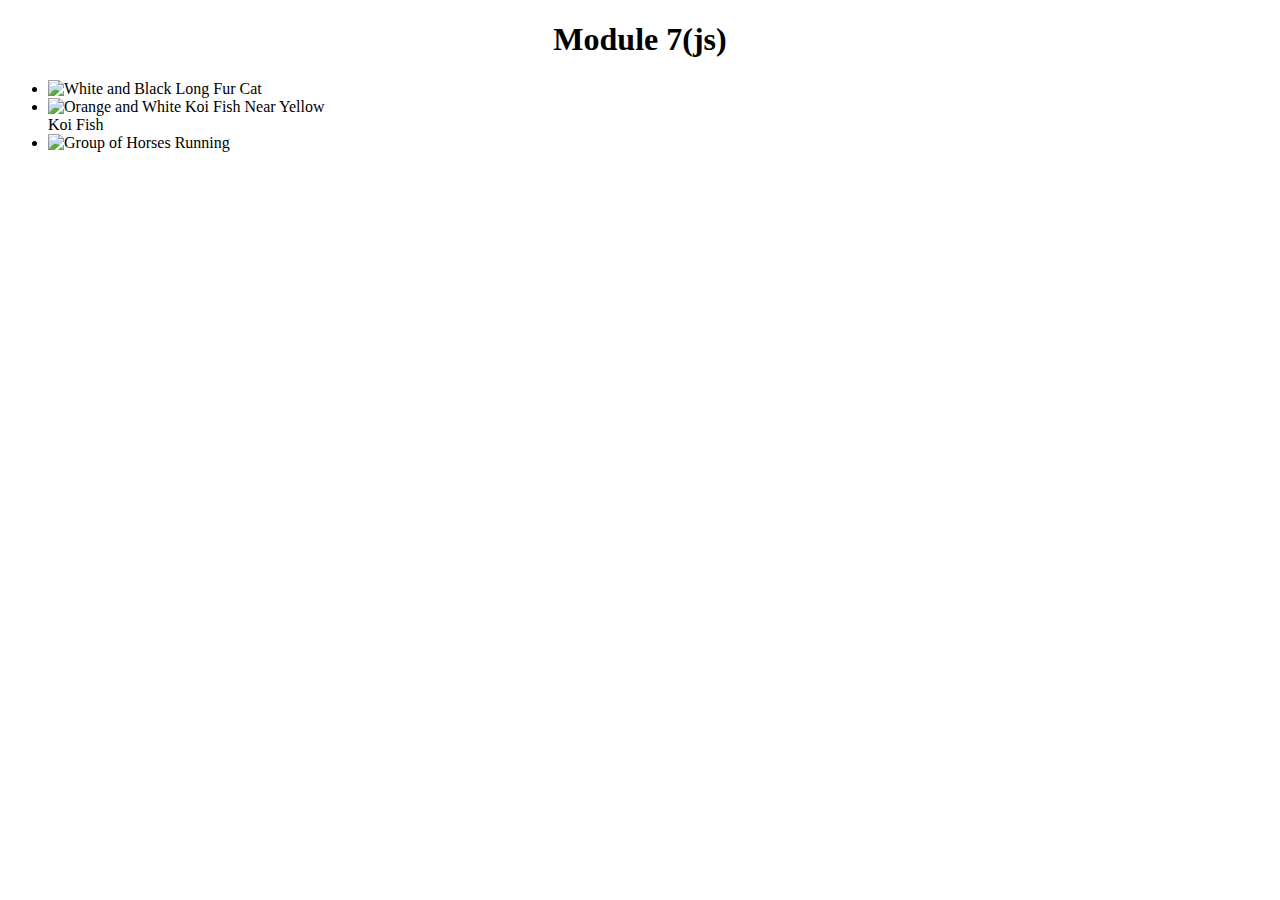
==== module 7/index-3.html @ 248bf1ca "added hm7" ====
<!DOCTYPE html>
<html lang="en">
  <head>
    
    <meta charset="UTF-8" />
    <meta name="viewport" content="width=device-width, initial-scale=1.0" />
    <title>homework_JS-module 7</title>
  </head>

  <body>
    <h1 style="text-align: center">Module 7(js)</h1>

    <main>
<ul id="gallery"></ul>
    </main>
    <footer></footer>

     
    <script src="./js/task-3.js" type="module"></script>
    
</body> 

    
  </body>
</html>
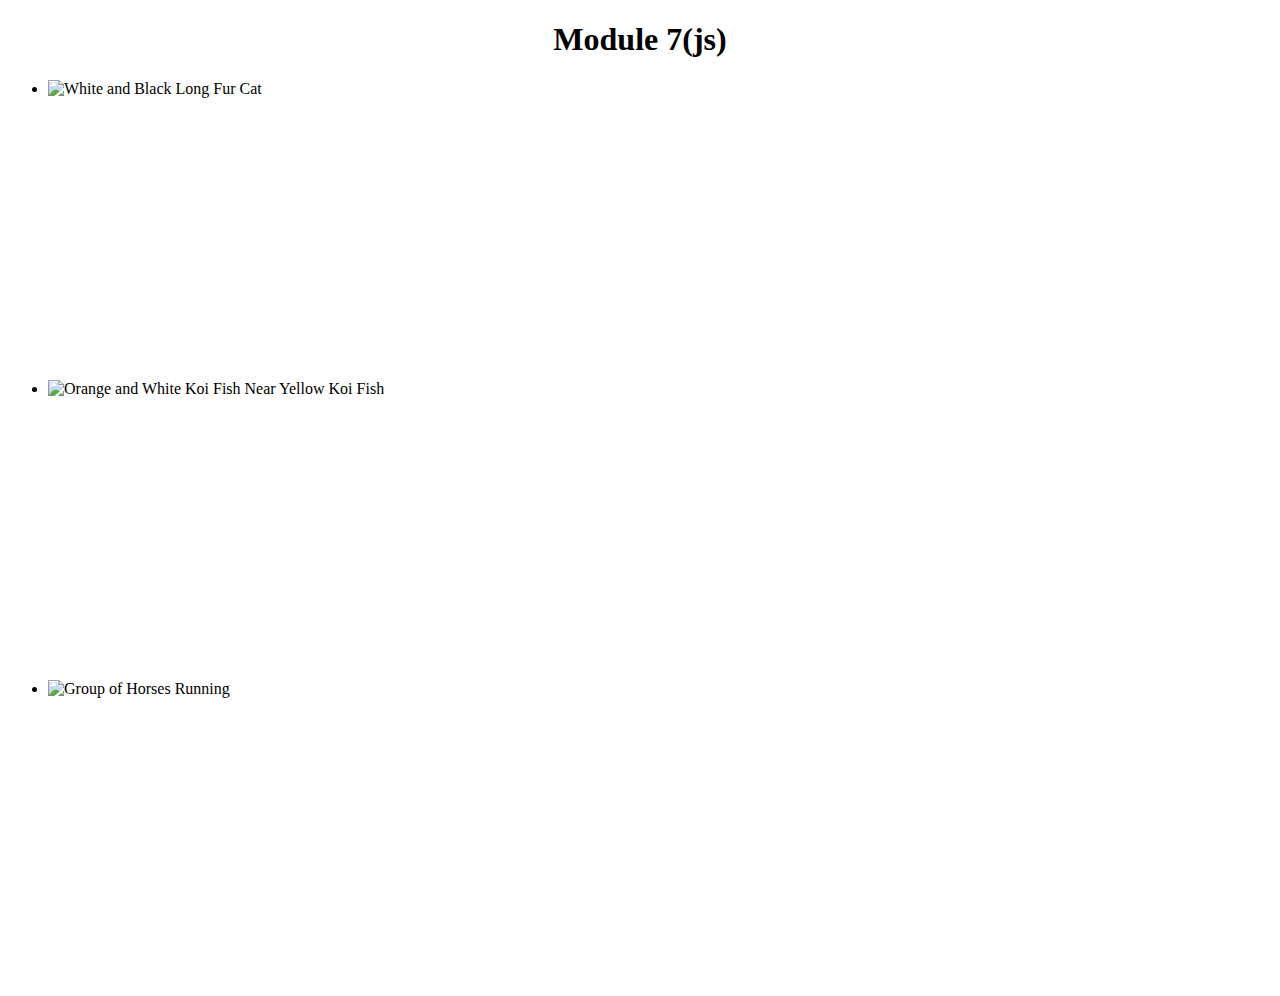
==== commit 7daa5365: "allHm" ====
--- a/module 7/index-3.html
+++ b/module 7/index-3.html
@@ -5,6 +5,12 @@
     <meta charset="UTF-8" />
     <meta name="viewport" content="width=device-width, initial-scale=1.0" />
     <title>homework_JS-module 7</title>
+    <!-- <link rel="stylesheet" type="text/css" href="styles-3.css"> -->
+    <style>img {
+  height: 300px;
+  width: 400px;
+  display: flex;
+}</style>
   </head>
 
   <body>
